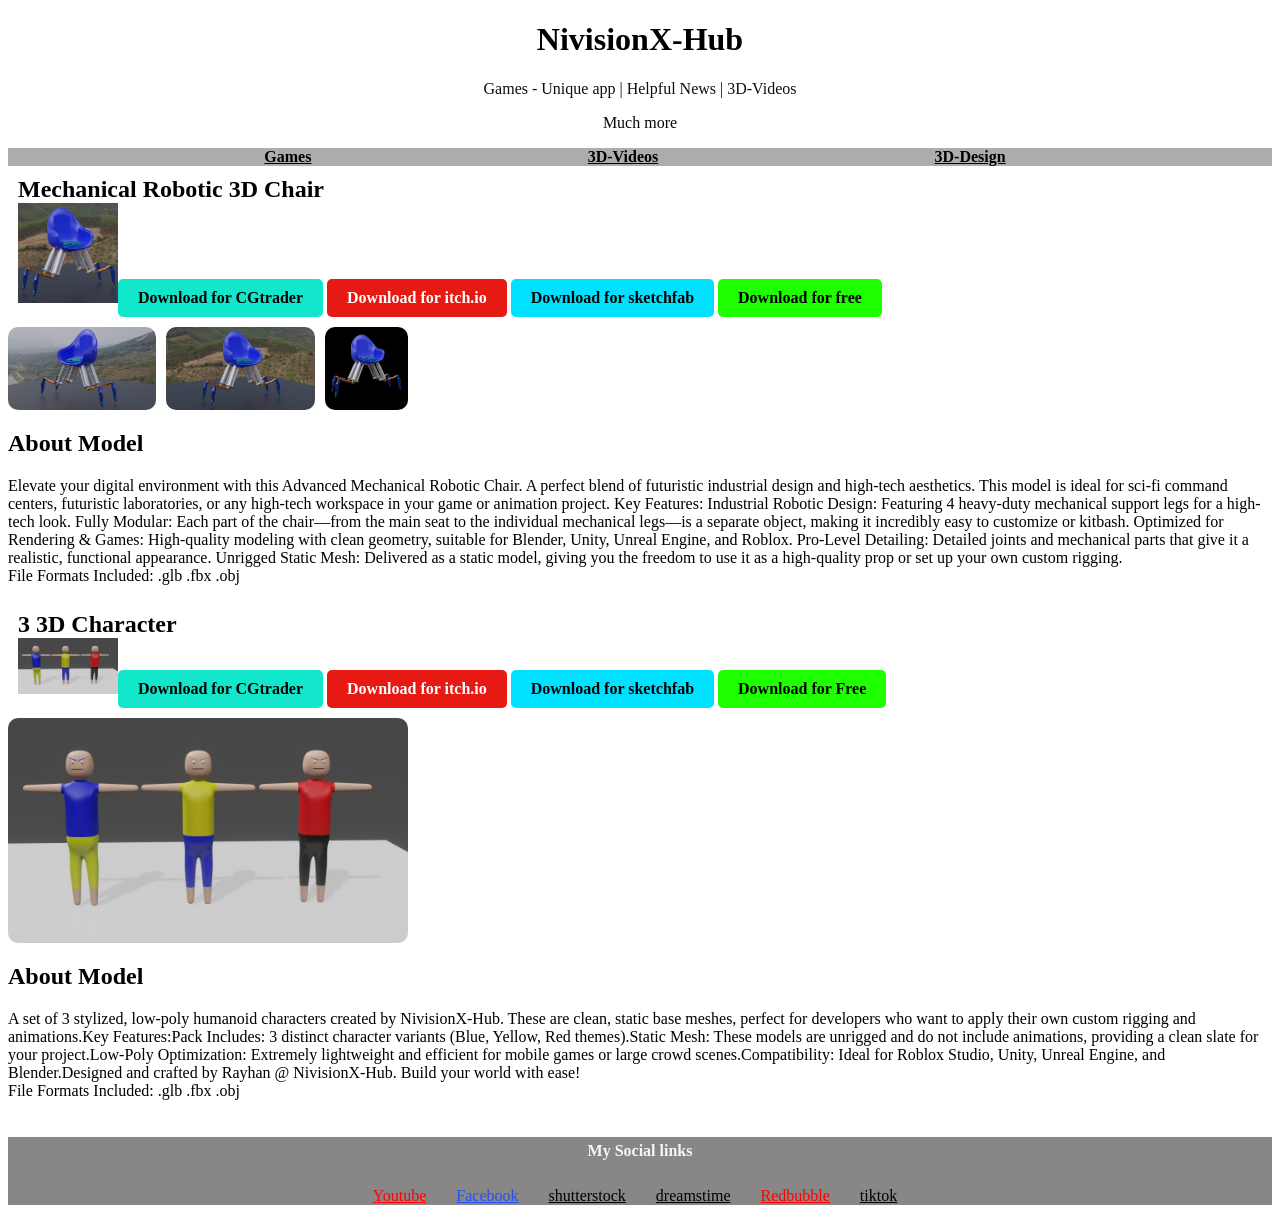
==== Design.html @ 0e9abcaf "Add files via upload" ====
<!doctype html>
<html lang="en">
  <head>
    <meta charset="UTF-8" />
    <meta name="viewport" content="width=device-width, initial-scale=1.0" />
    <link rel="stylesheet" href="NivisionX-hub.css" />
    <title>NivisionX Hub</title>
  </head>
  <body>
    <div class="div1">
      <h1>Nivision<span style="color: rgb(0, 0, 0)">X</span>-Hub</h1>
      <p class="class1">Games - Unique app | Helpful News | 3D-Videos</p>
      <p class="class2">Much more</p>
    </div>
    <div class="div2">
      <div class="div3">
        <a href="Games.html" class="Games">Games</a>
      </div>
      <div class="div4">
        <a href="Videos" class="Videos">3D-Videos</a>
      </div>
      <div class="div5">
        <a href="Design.html" class="Design">3D-Design</a>
      </div>
    </div>
    <div style="text-align: start; margin-top: 10px; margin-left: 10px">
      <h2 style="margin: 0">Mechanical Robotic 3D Chair</h2>
      <img src="photo/ChairLogo.jpg" width="100" alt="3D Chair" /><a
        href="https://www.cgtrader.com/3d-models/exterior/industrial-exterior/advanced-mechanical-robotic-chair-modular-sci-fi-asset"
        style="
          background-color: rgb(19, 231, 203);
          color: rgb(0, 0, 0);
          padding: 10px 20px;
          text-decoration: none;
          border-radius: 5px;
          font-weight: bold;
          display: inline-block;
          margin-top: 10px;
        "
        >Download for CGtrader</a
      >
      <a
        href="https://rayhan9677.itch.io/3d-chair"
        style="
          background-color: rgb(231, 26, 19);
          color: rgb(255, 255, 255);
          padding: 10px 20px;
          text-decoration: none;
          border-radius: 5px;
          font-weight: bold;
          display: inline-block;
          margin-top: 10px;
        "
        >Download for itch.io</a
      >
      <a
        href="https://sketchfab.com/3d-models/advanced-mechanical-robotic-3d-chair-83c9725e0691416e9d8b5abab8c4f5cd"
        style="
          background-color: rgb(0, 225, 255);
          color: rgb(0, 0, 0);
          padding: 10px 20px;
          text-decoration: none;
          border-radius: 5px;
          font-weight: bold;
          display: inline-block;
          margin-top: 10px;
        "
        >Download for sketchfab</a
      >
      <a
        href="https://www.up-4ever.net/960tjsvqcm4r"
        style="
          background-color: rgb(30, 255, 0);
          color: rgb(0, 0, 0);
          padding: 10px 20px;
          text-decoration: none;
          border-radius: 5px;
          font-weight: bold;
          display: inline-block;
          margin-top: 10px;
        "
        >Download for free</a
      >
    </div>
    <div class="photo_Model">
      <div class="Model_pic">
        <img src="photo/Chair.jpg" alt="Chair" class="Model_photo" />
        <img src="photo/Chair1.jpg" alt="Chair1" class="Model_photo" />
        <img src="photo/Chair2.jpg" alt="Chair2" class="Model_photo" />
      </div>
      <div class="about_Model">
        <h2>About Model</h2>
        <p>
          Elevate your digital environment with this Advanced Mechanical Robotic
          Chair. A perfect blend of futuristic industrial design and high-tech
          aesthetics. This model is ideal for sci-fi command centers, futuristic
          laboratories, or any high-tech workspace in your game or animation
          project. Key Features: Industrial Robotic Design: Featuring 4
          heavy-duty mechanical support legs for a high-tech look. Fully
          Modular: Each part of the chair—from the main seat to the individual
          mechanical legs—is a separate object, making it incredibly easy to
          customize or kitbash. Optimized for Rendering & Games: High-quality
          modeling with clean geometry, suitable for Blender, Unity, Unreal
          Engine, and Roblox. Pro-Level Detailing: Detailed joints and
          mechanical parts that give it a realistic, functional appearance.
          Unrigged Static Mesh: Delivered as a static model, giving you the
          freedom to use it as a high-quality prop or set up your own custom
          rigging.<br />
          File Formats Included: .glb .fbx .obj
        </p>
      </div>
    </div>

    <div style="text-align: start; margin-top: 10px; margin-left: 10px">
      <h2 style="margin: 0">3 3D Character</h2>
      <img src="photo/3photo.webp" width="100" alt="3photo" /><a
        href="https://www.cgtrader.com/3d-models/character/man/low-poly-stylized-humanoid-base-mesh-trio-static-3d-asset-pack"
        style="
          background-color: rgb(19, 231, 203);
          color: rgb(0, 0, 0);
          padding: 10px 20px;
          text-decoration: none;
          border-radius: 5px;
          font-weight: bold;
          display: inline-block;
          margin-top: 10px;
        "
        >Download for CGtrader</a
      >
      <a
        href="https://rayhan9677.itch.io/low-poly-stylized-humanoid-base-mesh-trio-static-3d-asset-pack"
        style="
          background-color: rgb(231, 26, 19);
          color: rgb(255, 255, 255);
          padding: 10px 20px;
          text-decoration: none;
          border-radius: 5px;
          font-weight: bold;
          display: inline-block;
          margin-top: 10px;
        "
        >Download for itch.io</a
      >
      <a
        href="https://sketchfab.com/3d-models/low-poly-stylized-humanoid-character-5e94ed1a308048e799b1ddb28c582856"
        style="
          background-color: rgb(0, 225, 255);
          color: rgb(0, 0, 0);
          padding: 10px 20px;
          text-decoration: none;
          border-radius: 5px;
          font-weight: bold;
          display: inline-block;
          margin-top: 10px;
        "
        >Download for sketchfab</a
      >
      <a
        href="https://www.up-4ever.net/wep1wxnkohpg"
        style="
          background-color: rgb(30, 255, 0);
          color: rgb(0, 0, 0);
          padding: 10px 20px;
          text-decoration: none;
          border-radius: 5px;
          font-weight: bold;
          display: inline-block;
          margin-top: 10px;
        "
        >Download for Free</a
      >
    </div>
    <div class="photo_Model">
      <div class="Model_pic">
        <img src="photo/3photo.webp" alt="3photo" class="Model_photo" />
      </div>
      <div class="about_Model">
        <h2>About Model</h2>
        <p>
          A set of 3 stylized, low-poly humanoid characters created by
          NivisionX-Hub. These are clean, static base meshes, perfect for
          developers who want to apply their own custom rigging and
          animations.Key Features:Pack Includes: 3 distinct character variants
          (Blue, Yellow, Red themes).Static Mesh: These models are unrigged and
          do not include animations, providing a clean slate for your
          project.Low-Poly Optimization: Extremely lightweight and efficient for
          mobile games or large crowd scenes.Compatibility: Ideal for Roblox
          Studio, Unity, Unreal Engine, and Blender.Designed and crafted by
          Rayhan @ NivisionX-Hub. Build your world with ease!<br />
          File Formats Included: .glb .fbx .obj
        </p>
      </div>
    </div>
    <div class="social_link">
      <h4 class="links">My Social links</h4>
      <div class="Social">
        <a
          href="https://youtube.com/@rayhan9677?si=rbO2F_Ta5WMZIY4u"
          class="youtube"
          >Youtube</a
        >
        <a href="https://www.facebook.com/share/1DNHap4iSV/" class="facebook"
          >Facebook</a
        >
        <a
          href="https://www.shutterstock.com/g/MD+RAYHAN+SHAIK"
          class="shutterstock"
          >shutterstock</a
        >
        <a
          href="https://www.dreamstime.com/iamrayhan9677_info"
          class="dreamstime"
          >dreamstime</a
        >
        <a
          href="https://www.redbubble.com/people/rayhan9677/shop?asc=u"
          class="redbubble"
          >Redbubble</a
        >
        <a
          href="https://www.tiktok.com/@rayhanlovebangla?_r=1&_t=ZS-94i9Kx45nGu"
          class="tiktok"
          >tiktok</a
        >
      </div>
    </div>
  </body>
</html>
---- NivisionX-hub.css ----
body {
  background-color: rgb(255, 255, 255);
}
h1 {
  text-align: center;
  color: rgb(0, 0, 0);
}
.class1 {
  text-align: center;
  color: rgb(15, 15, 15);
}
.class2 {
  text-align: center;
  color: rgb(7, 7, 7);
}
.div2 {
  background-color: rgb(173, 173, 173);
  display: flex;
  justify-content: center;
  align-items: center;
  flex-wrap: wrap;
}
.div3 {
  margin-right: auto;
  margin-left: auto;
}
.div5 {
  margin-left: auto;
  margin-right: auto;
}
.Games {
  color: rgb(0, 0, 0);
  display: inline-block;
  margin-left: 10px;
  margin-right: 20px;
  font-weight: bold;
  align-items: flex-start;
}
.Videos {
  color: rgb(0, 0, 0);
  display: inline-block;
  align-items: center;
  margin-left: 10px;
  margin-right: 20px;
  font-weight: bold;
}
.Design {
  color: rgb(0, 0, 0);
  display: inline-block;
  align-items: center;
  margin-left: 10px;
  margin-right: 20px;
  font-weight: bold;
}
.photo {
  display: flex;
  align-items: flex-start;
  gap: 20px;
  flex-wrap: wrap;
  padding: 20px;
}
.my_photo {
  width: 200px;
  height: auto;
  border-radius: 10px;
}
.about_me {
  flex: 1;
}
.photo_game {
  display: flex;
  flex-direction: column;
  align-items: flex-start;
  width: 100%;
  margin-top: 10px;
}
.game_pic {
  flex: 1;
  display: flex;
  flex-direction: row;
  gap: 10px;
  justify-content: flex-start;
  max-width: 400px;
  height: auto;
}
.game_photo {
  display: flex;
  flex-wrap: nowrap;
  overflow-x: auto;
  gap: 15px;
  justify-content: center;
  border-radius: 10px;
}
.about_game {
  flex: 2;
}
.photo_Model {
  display: flex;
  flex-direction: column;
  align-items: flex-start;
  width: 100%;
  margin-top: 10px;
}
.Model_pic {
  flex: 1;
  display: flex;
  flex-direction: row;
  gap: 10px;
  justify-content: flex-start;
  max-width: 400px;
  height: auto;
}
.Model_photo {
  display: flex;
  flex-wrap: nowrap;
  overflow-x: auto;
  gap: 15px;
  justify-content: center;
  border-radius: 10px;
}
.about_Model {
  flex: 2;
}

.social_link {
  background-color: rgb(136, 134, 134);
  justify-content: center;
  align-items: center;
  flex-wrap: wrap;
}
.Social {
  display: flex;
  justify-content: center;
  align-items: center;
  flex-wrap: wrap;
}
.links {
  color: aliceblue;
  text-align: center;
  gap: 5px;
  padding: 5px;
}
.youtube {
  color: rgb(255, 0, 0);
  display: inline-block;
  margin-left: 10px;
  margin-right: 20px;
}
.facebook {
  color: rgb(36, 83, 238);
  display: inline-block;
  margin-left: 10px;
  margin-right: 20px;
}
.shutterstock {
  color: rgb(0, 0, 0);
  display: inline-block;
  margin-left: 10px;
  margin-right: 20px;
}
.dreamstime {
  color: rgb(0, 0, 0);
  display: inline-block;
  margin-left: 10px;
  margin-right: 20px;
}
.redbubble {
  color: rgb(255, 0, 0);
  display: inline-block;
  margin-left: 10px;
  margin-right: 20px;
}
.tiktok {
  color: rgb(0, 0, 0);
  display: inline-block;
  margin-left: 10px;
  margin-right: 20px;
}
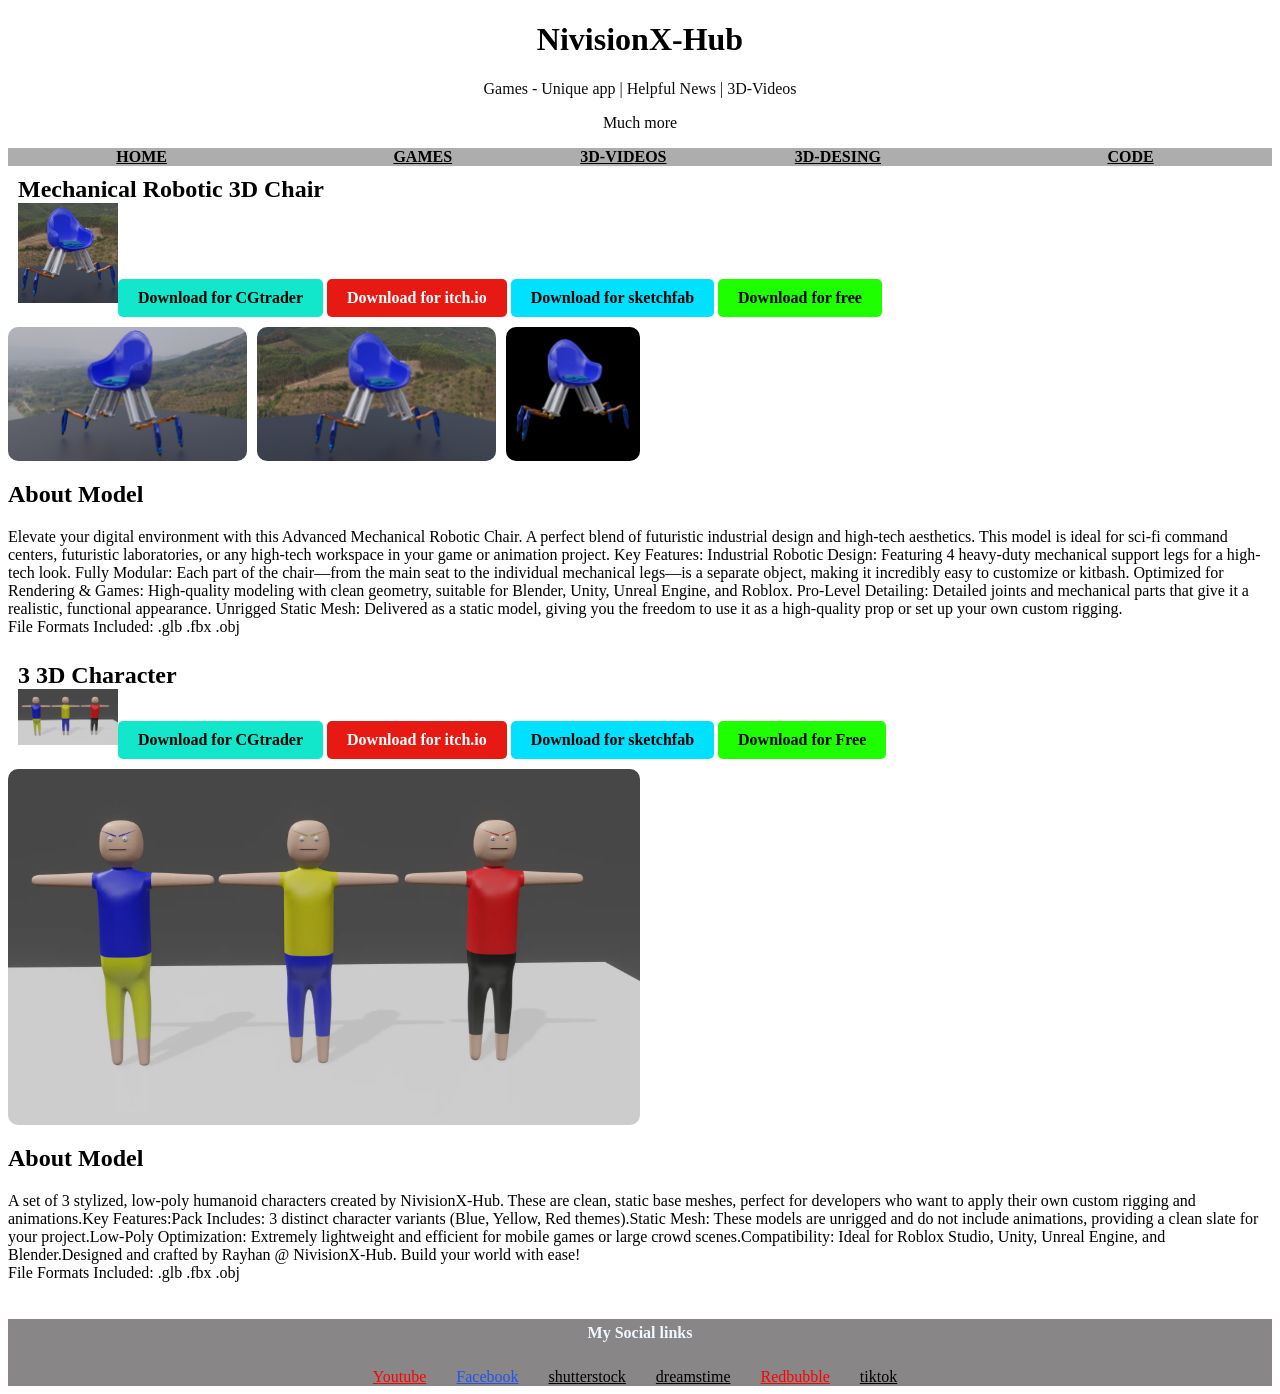
==== commit 044ce6d0: "Add files via upload" ====
--- a/Design.html
+++ b/Design.html
@@ -13,14 +13,20 @@
       <p class="class2">Much more</p>
     </div>
     <div class="div2">
+      <div class="div2-5">
+        <a href="index.html" class="home">HOME</a>
+      </div>
       <div class="div3">
-        <a href="Games.html" class="Games">Games</a>
+        <a href="Games.html" class="Games">GAMES</a>
       </div>
       <div class="div4">
-        <a href="Videos" class="Videos">3D-Videos</a>
+        <a href="Videos" class="Videos">3D-VIDEOS</a>
       </div>
       <div class="div5">
-        <a href="Design.html" class="Design">3D-Design</a>
+        <a href="Design.html" class="Design">3D-DESING</a>
+      </div>
+      <div class="div6">
+        <a href="CODE.html" class="CODE">CODE</a>
       </div>
     </div>
     <div style="text-align: start; margin-top: 10px; margin-left: 10px">
--- a/NivisionX-hub.css
+++ b/NivisionX-hub.css
@@ -20,6 +20,10 @@
   align-items: center;
   flex-wrap: wrap;
 }
+.div2-5 {
+  margin-right: auto;
+  margin-left: auto;
+}
 .div3 {
   margin-right: auto;
   margin-left: auto;
@@ -28,6 +32,18 @@
   margin-left: auto;
   margin-right: auto;
 }
+.div6 {
+  margin-left: auto;
+  margin-right: auto;
+}
+.home {
+  color: rgb(0, 0, 0);
+  display: inline-block;
+  margin-left: 10px;
+  margin-right: 20px;
+  font-weight: bold;
+  align-items: flex-start;
+}
 .Games {
   color: rgb(0, 0, 0);
   display: inline-block;
@@ -45,6 +61,14 @@
   font-weight: bold;
 }
 .Design {
+  color: rgb(0, 0, 0);
+  display: inline-block;
+  align-items: center;
+  margin-left: 10px;
+  margin-right: 20px;
+  font-weight: bold;
+}
+.CODE {
   color: rgb(0, 0, 0);
   display: inline-block;
   align-items: center;
@@ -80,7 +104,7 @@
   flex-direction: row;
   gap: 10px;
   justify-content: flex-start;
-  max-width: 400px;
+  max-width: 50%;
   height: auto;
 }
 .game_photo {
@@ -107,7 +131,7 @@
   flex-direction: row;
   gap: 10px;
   justify-content: flex-start;
-  max-width: 400px;
+  max-width: 50%;
   height: auto;
 }
 .Model_photo {
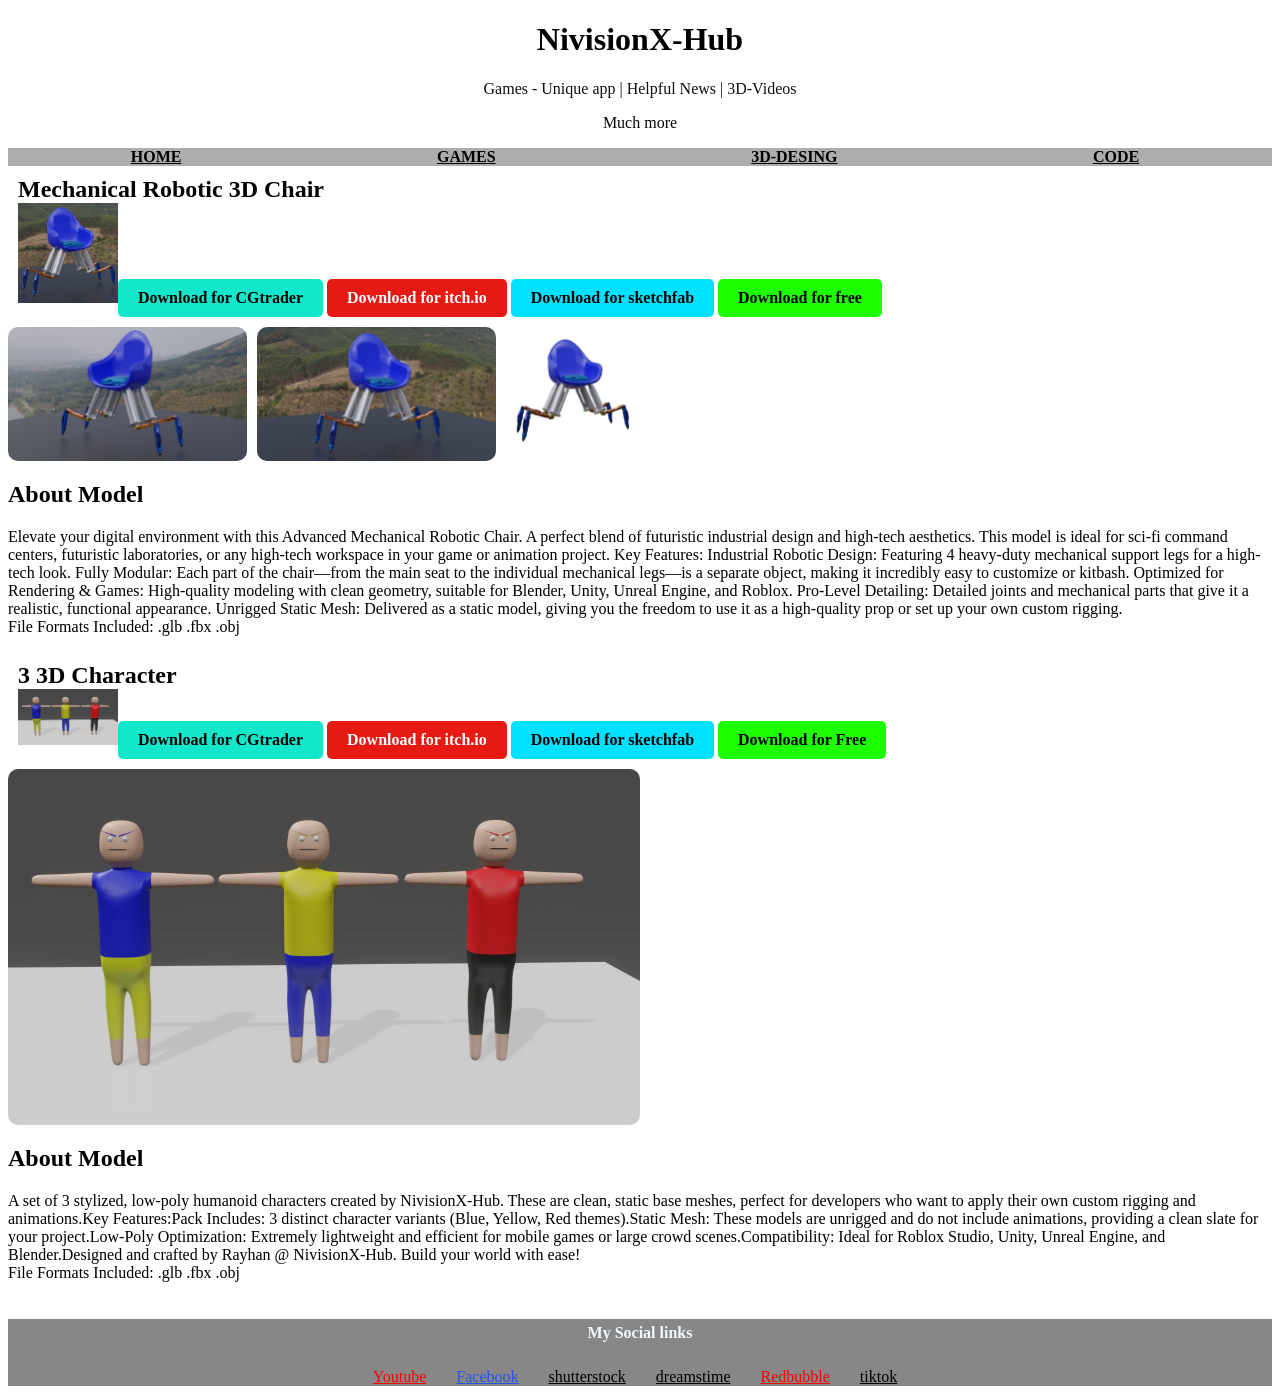
==== commit 9785d624: "Add files via upload" ====
--- a/Design.html
+++ b/Design.html
@@ -1,6 +1,7 @@
 <!doctype html>
 <html lang="en">
   <head>
+    <link rel="icon" href="photo/512.webp" />
     <meta charset="UTF-8" />
     <meta name="viewport" content="width=device-width, initial-scale=1.0" />
     <link rel="stylesheet" href="NivisionX-hub.css" />
@@ -18,9 +19,6 @@
       </div>
       <div class="div3">
         <a href="Games.html" class="Games">GAMES</a>
-      </div>
-      <div class="div4">
-        <a href="Videos" class="Videos">3D-VIDEOS</a>
       </div>
       <div class="div5">
         <a href="Design.html" class="Design">3D-DESING</a>
--- a/NivisionX-hub.css
+++ b/NivisionX-hub.css
@@ -51,14 +51,6 @@
   margin-right: 20px;
   font-weight: bold;
   align-items: flex-start;
-}
-.Videos {
-  color: rgb(0, 0, 0);
-  display: inline-block;
-  align-items: center;
-  margin-left: 10px;
-  margin-right: 20px;
-  font-weight: bold;
 }
 .Design {
   color: rgb(0, 0, 0);
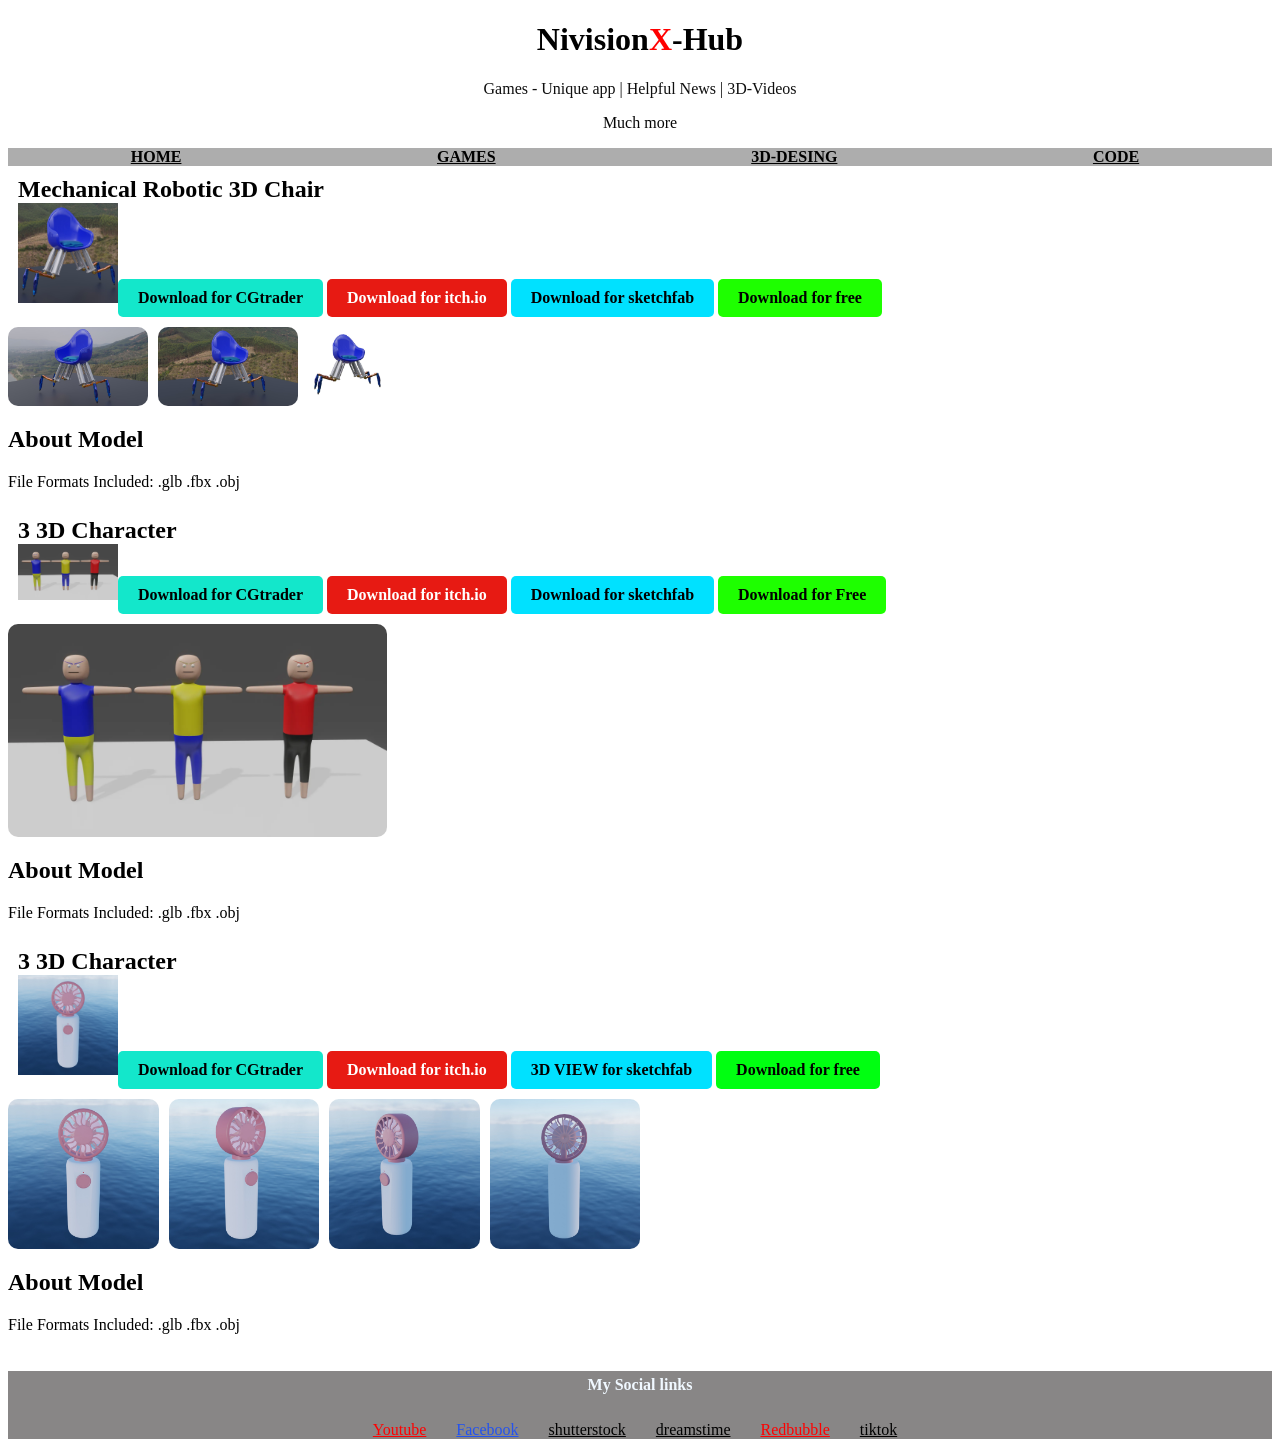
==== commit 59229945: "Add files via upload" ====
--- a/Design.html
+++ b/Design.html
@@ -9,7 +9,7 @@
   </head>
   <body>
     <div class="div1">
-      <h1>Nivision<span style="color: rgb(0, 0, 0)">X</span>-Hub</h1>
+      <h1>Nivision<span style="color: rgb(255, 0, 0)">X</span>-Hub</h1>
       <p class="class1">Games - Unique app | Helpful News | 3D-Videos</p>
       <p class="class2">Much more</p>
     </div>
@@ -94,24 +94,7 @@
       </div>
       <div class="about_Model">
         <h2>About Model</h2>
-        <p>
-          Elevate your digital environment with this Advanced Mechanical Robotic
-          Chair. A perfect blend of futuristic industrial design and high-tech
-          aesthetics. This model is ideal for sci-fi command centers, futuristic
-          laboratories, or any high-tech workspace in your game or animation
-          project. Key Features: Industrial Robotic Design: Featuring 4
-          heavy-duty mechanical support legs for a high-tech look. Fully
-          Modular: Each part of the chair—from the main seat to the individual
-          mechanical legs—is a separate object, making it incredibly easy to
-          customize or kitbash. Optimized for Rendering & Games: High-quality
-          modeling with clean geometry, suitable for Blender, Unity, Unreal
-          Engine, and Roblox. Pro-Level Detailing: Detailed joints and
-          mechanical parts that give it a realistic, functional appearance.
-          Unrigged Static Mesh: Delivered as a static model, giving you the
-          freedom to use it as a high-quality prop or set up your own custom
-          rigging.<br />
-          File Formats Included: .glb .fbx .obj
-        </p>
+        <p>File Formats Included: .glb .fbx .obj</p>
       </div>
     </div>
 
@@ -180,19 +163,79 @@
       </div>
       <div class="about_Model">
         <h2>About Model</h2>
-        <p>
-          A set of 3 stylized, low-poly humanoid characters created by
-          NivisionX-Hub. These are clean, static base meshes, perfect for
-          developers who want to apply their own custom rigging and
-          animations.Key Features:Pack Includes: 3 distinct character variants
-          (Blue, Yellow, Red themes).Static Mesh: These models are unrigged and
-          do not include animations, providing a clean slate for your
-          project.Low-Poly Optimization: Extremely lightweight and efficient for
-          mobile games or large crowd scenes.Compatibility: Ideal for Roblox
-          Studio, Unity, Unreal Engine, and Blender.Designed and crafted by
-          Rayhan @ NivisionX-Hub. Build your world with ease!<br />
-          File Formats Included: .glb .fbx .obj
-        </p>
+        <p>File Formats Included: .glb .fbx .obj</p>
+      </div>
+    </div>
+
+    <div style="text-align: start; margin-top: 10px; margin-left: 10px">
+      <h2 style="margin: 0">3 3D Character</h2>
+      <img src="photo/fan1.webp" width="100" alt="3photo" /><a
+        href="https://www.cgtrader.com/3d-models/electronics/other/stylized-portable-pocket-fan-low-poly"
+        style="
+          background-color: rgb(19, 231, 203);
+          color: rgb(0, 0, 0);
+          padding: 10px 20px;
+          text-decoration: none;
+          border-radius: 5px;
+          font-weight: bold;
+          display: inline-block;
+          margin-top: 10px;
+        "
+        >Download for CGtrader</a
+      >
+      <a
+        href="https://rayhan9677.itch.io/animated-mini-fan-3d"
+        style="
+          background-color: rgb(231, 26, 19);
+          color: rgb(255, 255, 255);
+          padding: 10px 20px;
+          text-decoration: none;
+          border-radius: 5px;
+          font-weight: bold;
+          display: inline-block;
+          margin-top: 10px;
+        "
+        >Download for itch.io</a
+      >
+      <a
+        href="https://sketchfab.com/3d-models/animated-stylized-handheld-mini-fan-8042b5fe950a4d2b9cd8426dfa4d9471"
+        style="
+          background-color: rgb(0, 225, 255);
+          color: rgb(0, 0, 0);
+          padding: 10px 20px;
+          text-decoration: none;
+          border-radius: 5px;
+          font-weight: bold;
+          display: inline-block;
+          margin-top: 10px;
+        "
+        >3D VIEW for sketchfab</a
+      >
+      <a
+        href="https://www.fab.com/listings/2ffa41ba-ab4b-4a8f-a12c-c68c4a90045c"
+        style="
+          background-color: rgb(0, 255, 17);
+          color: rgb(0, 0, 0);
+          padding: 10px 20px;
+          text-decoration: none;
+          border-radius: 5px;
+          font-weight: bold;
+          display: inline-block;
+          margin-top: 10px;
+        "
+        >Download for free</a
+      >
+    </div>
+    <div class="photo_Model">
+      <div class="Model_pic1">
+        <img src="photo/fan1.webp" alt="fan" class="Model_photo1" />
+        <img src="photo/fan4.webp" alt="fan" class="Model_photo1" />
+        <img src="photo/fan2.webp" alt="fan" class="Model_photo1" />
+        <img src="photo/fan3.webp" alt="fan" class="Model_photo1" />
+      </div>
+      <div class="about_Model">
+        <h2>About Model</h2>
+        <p>File Formats Included: .glb .fbx .obj</p>
       </div>
     </div>
     <div class="social_link">
--- a/NivisionX-hub.css
+++ b/NivisionX-hub.css
@@ -123,7 +123,7 @@
   flex-direction: row;
   gap: 10px;
   justify-content: flex-start;
-  max-width: 50%;
+  max-width: 30%;
   height: auto;
 }
 .Model_photo {
@@ -134,6 +134,23 @@
   justify-content: center;
   border-radius: 10px;
 }
+.Model_pic1 {
+  flex: 1;
+  display: flex;
+  flex-direction: row;
+  gap: 10px;
+  justify-content: flex-start;
+  max-width: 50%;
+  height: auto;
+}
+.Model_photo1 {
+  display: flex;
+  flex-wrap: nowrap;
+  overflow-x: auto;
+  gap: 15px;
+  justify-content: center;
+  border-radius: 10px;
+}
 .about_Model {
   flex: 2;
 }
